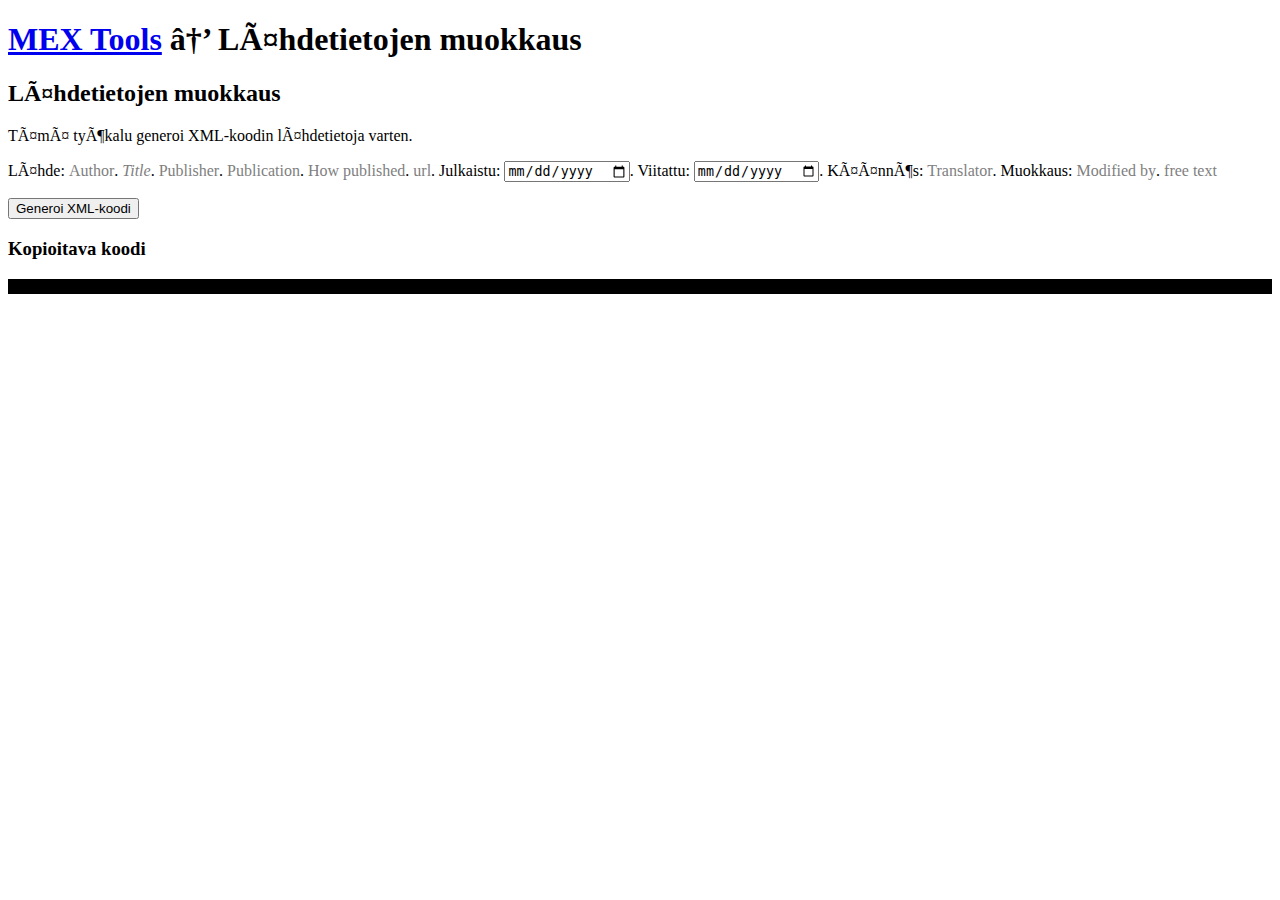
==== reference_generator.html @ aefcadb5 "Added the "editable" class." ====
<!DOCTYPE html>
<html>
    <head>
        <meta content="charset=utf-8"/>
        <title>MEX Tools - Restricted Listening</title>
        <link rel="stylesheet" href="style.css">
        <link rel="stylesheet" href="reference_generator.css">
    </head>

    <body>
        <div id="divReferenceGenerator">
            <h1>
                <a href="index.html">MEX Tools</a> → Lähdetietojen muokkaus
            </h1>
    
            <h2>Lähdetietojen muokkaus</h2>
            <p>
                Tämä työkalu generoi XML-koodin lähdetietoja varten.
            </p>

            <p>
                Lähde:
                <span id="author" class="editable" contenteditable="true" placeholder="Author"></span>.
                <i><span id="title" class="editable" contenteditable="true" placeholder="Title"></span></i>.
                <span id="publisher" class="editable" contenteditable="true" placeholder="Publisher"></span>.
                <span id="publication" class="editable" contenteditable="true" placeholder="Publication"></span>.
                <span id="howpublished" class="editable" contenteditable="true" placeholder="How published"></span>.
                <span id="url" class="editable" contenteditable="true" placeholder="url"></span>.
                Julkaistu: <span><input id="publication-date" type="date" contenteditable="true" /></span>.
                Viitattu: <span><input id="reference-date" type="date" contenteditable="true" /></span>.
                Käännös: <span id="translator" class="editable" contenteditable="true" placeholder="Translator"></span>.
                Muokkaus: <span id="modified-by" class="editable" contenteditable="true" placeholder="Modified by"></span>.
                <span id="note" class="editable" contenteditable="true" placeholder="free text"></span>
            </p>

            <p>
                <button id="btnGenerateCode" onclick="generateCode(Modules.REFERENCE_GENERATOR)">
                    Generoi XML-koodi
                </button>
            </p>
        </div>
        
        <div id="divOutput">
            <h3>Kopioitava koodi</h3>
            <pre id="output" class="output"> </pre>
        </div>
    </body>

    <script src="main.js"></script>
</html>
---- style.css ----
.output {
    background-color: black;
}

.success {
    color: lime;
}

.error {
    color: red;
}
---- reference_generator.css ----
/* Reference Generator */
.editable {
    border: 0;
    text-align: center;
    display: inline-block;
}

[contenteditable=true]:empty:before {
    content: attr(placeholder);
    color: gray;
}
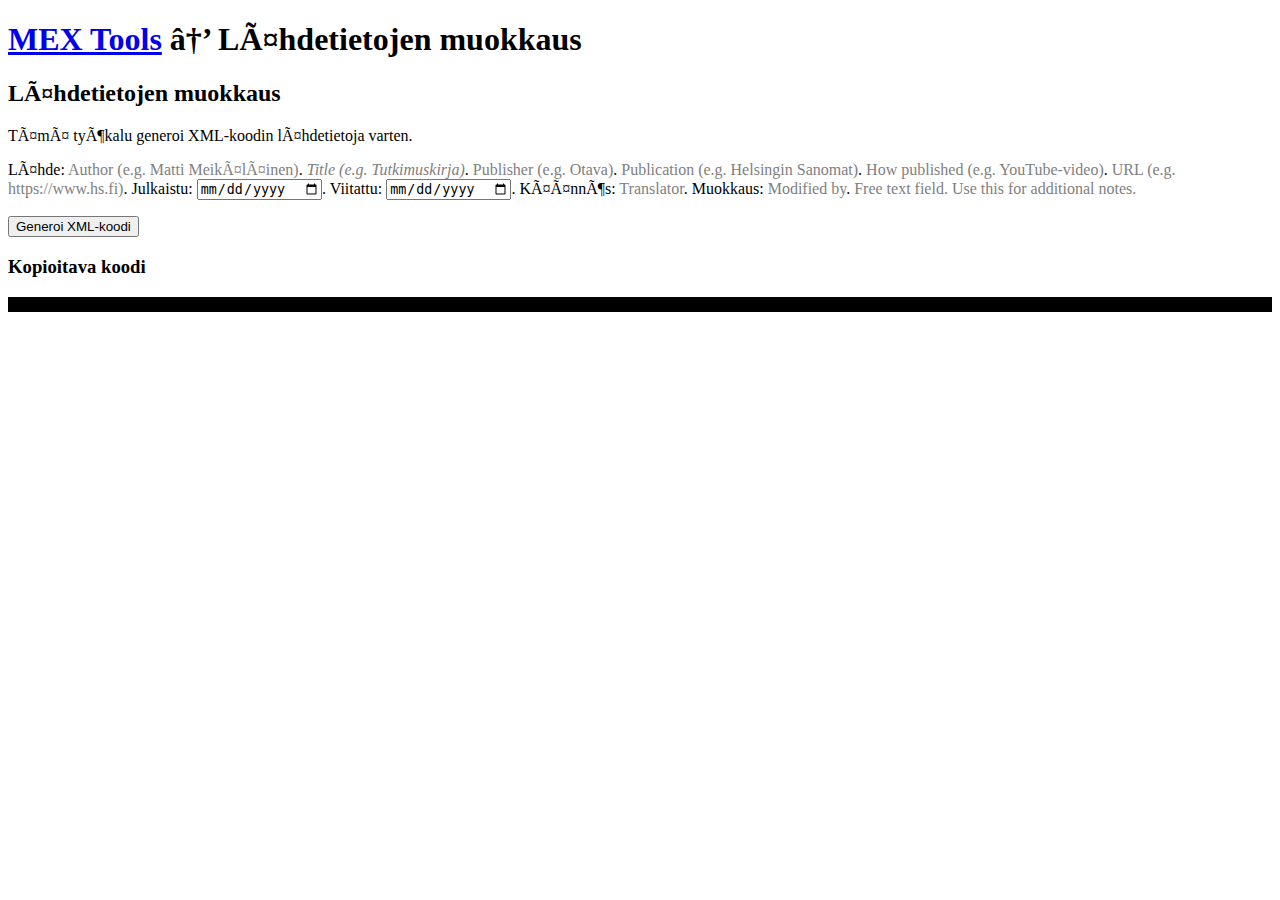
==== commit 249b8b4b: "Modified the form layout." ====
--- a/reference_generator.html
+++ b/reference_generator.html
@@ -3,7 +3,7 @@
     <head>
         <meta content="charset=utf-8"/>
         <title>MEX Tools - Restricted Listening</title>
-        <link rel="stylesheet" href="style.css">
+        <link rel="stylesheet" href="styles.css">
         <link rel="stylesheet" href="reference_generator.css">
     </head>
 
@@ -20,17 +20,17 @@
 
             <p>
                 Lähde:
-                <span id="author" class="editable" contenteditable="true" placeholder="Author"></span>.
-                <i><span id="title" class="editable" contenteditable="true" placeholder="Title"></span></i>.
-                <span id="publisher" class="editable" contenteditable="true" placeholder="Publisher"></span>.
-                <span id="publication" class="editable" contenteditable="true" placeholder="Publication"></span>.
-                <span id="howpublished" class="editable" contenteditable="true" placeholder="How published"></span>.
-                <span id="url" class="editable" contenteditable="true" placeholder="url"></span>.
+                <span id="author" contenteditable="true" placeholder="Author (e.g. Matti Meikäläinen)"></span>.
+                <i><span id="title" contenteditable="true" placeholder="Title (e.g. Tutkimuskirja)"></span></i>.
+                <span id="publisher" contenteditable="true" placeholder="Publisher (e.g. Otava)"></span>.
+                <span id="publication" contenteditable="true" placeholder="Publication (e.g. Helsingin Sanomat)"></span>.
+                <span id="howpublished" contenteditable="true" placeholder="How published (e.g. YouTube-video)"></span>.
+                <span id="url" contenteditable="true" placeholder="URL (e.g. https://www.hs.fi)"></span>.
                 Julkaistu: <span><input id="publication-date" type="date" contenteditable="true" /></span>.
                 Viitattu: <span><input id="reference-date" type="date" contenteditable="true" /></span>.
-                Käännös: <span id="translator" class="editable" contenteditable="true" placeholder="Translator"></span>.
-                Muokkaus: <span id="modified-by" class="editable" contenteditable="true" placeholder="Modified by"></span>.
-                <span id="note" class="editable" contenteditable="true" placeholder="free text"></span>
+                Käännös: <span id="translator" contenteditable="true" placeholder="Translator"></span>.
+                Muokkaus: <span id="modified-by" contenteditable="true" placeholder="Modified by"></span>.
+                <span id="note" contenteditable="true" placeholder="Free text field. Use this for additional notes."></span>
             </p>
 
             <p>
--- a/styles.css
+++ b/styles.css
@@ -0,0 +1,15 @@
+html {
+    font-family: calibri;
+}
+
+.output {
+    background-color: black;
+}
+
+.success {
+    color: lime;
+}
+
+.error {
+    color: red;
+}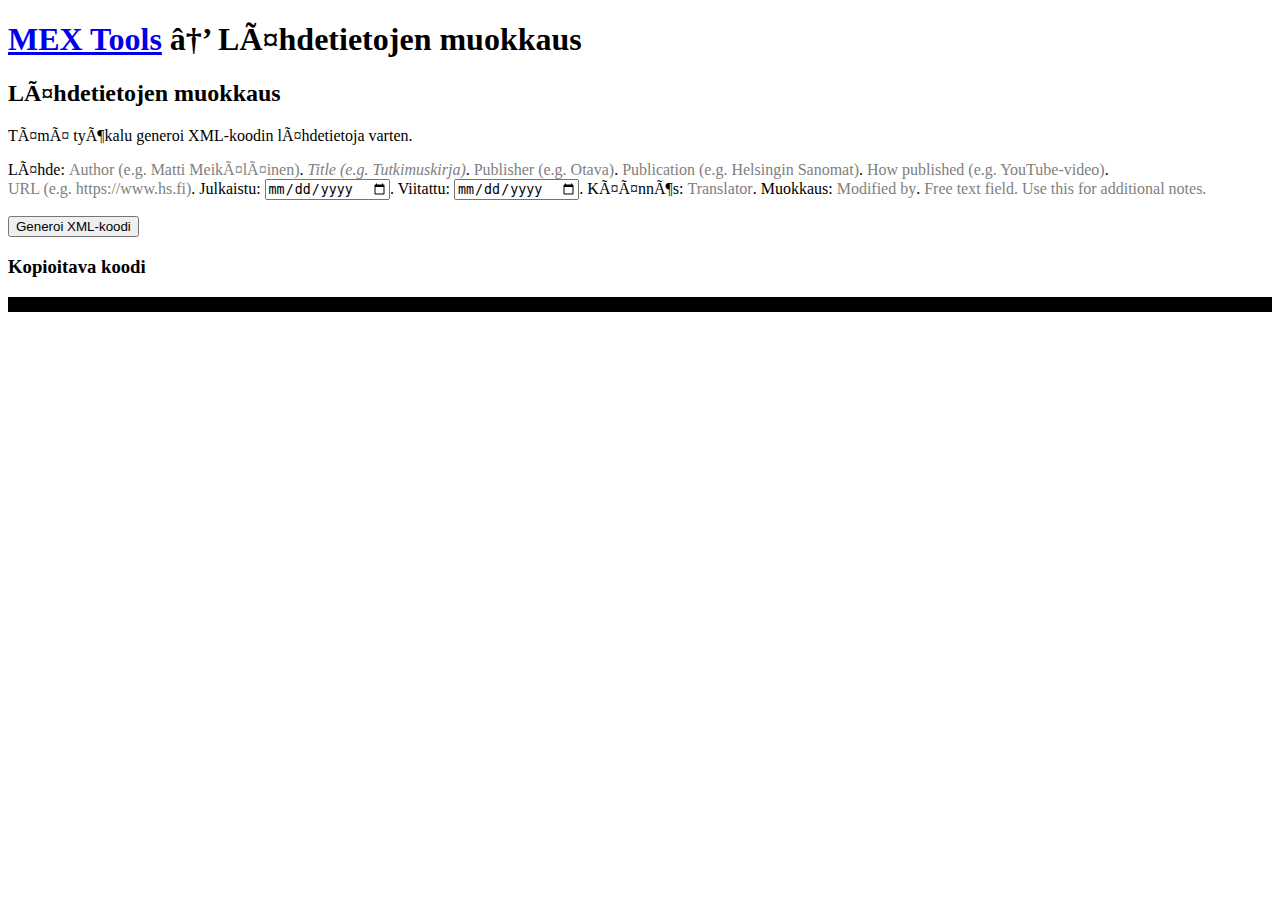
==== commit c1139e91: "Added the "enabled" class again." ====
--- a/reference_generator.html
+++ b/reference_generator.html
@@ -20,17 +20,17 @@
 
             <p>
                 Lähde:
-                <span id="author" contenteditable="true" placeholder="Author (e.g. Matti Meikäläinen)"></span>.
-                <i><span id="title" contenteditable="true" placeholder="Title (e.g. Tutkimuskirja)"></span></i>.
-                <span id="publisher" contenteditable="true" placeholder="Publisher (e.g. Otava)"></span>.
-                <span id="publication" contenteditable="true" placeholder="Publication (e.g. Helsingin Sanomat)"></span>.
-                <span id="howpublished" contenteditable="true" placeholder="How published (e.g. YouTube-video)"></span>.
-                <span id="url" contenteditable="true" placeholder="URL (e.g. https://www.hs.fi)"></span>.
-                Julkaistu: <span><input id="publication-date" type="date" contenteditable="true" /></span>.
-                Viitattu: <span><input id="reference-date" type="date" contenteditable="true" /></span>.
-                Käännös: <span id="translator" contenteditable="true" placeholder="Translator"></span>.
-                Muokkaus: <span id="modified-by" contenteditable="true" placeholder="Modified by"></span>.
-                <span id="note" contenteditable="true" placeholder="Free text field. Use this for additional notes."></span>
+                <span id="author" class="editable" contenteditable="true" placeholder="Author (e.g. Matti Meikäläinen)"></span>.
+                <i><span id="title" class="editable" contenteditable="true" placeholder="Title (e.g. Tutkimuskirja)"></span></i>.
+                <span id="publisher" class="editable" contenteditable="true" placeholder="Publisher (e.g. Otava)"></span>.
+                <span id="publication" class="editable" contenteditable="true" placeholder="Publication (e.g. Helsingin Sanomat)"></span>.
+                <span id="howpublished" class="editable" contenteditable="true" placeholder="How published (e.g. YouTube-video)"></span>.
+                <span id="url" class="editable" contenteditable="true" placeholder="URL (e.g. https://www.hs.fi)"></span>.
+                Julkaistu: <span><input id="publication-date" type="date"/></span>.
+                Viitattu: <span><input id="reference-date" type="date"/></span>.
+                Käännös: <span id="translator" class="editable" contenteditable="true" placeholder="Translator"></span>.
+                Muokkaus: <span id="modified-by" class="editable" contenteditable="true" placeholder="Modified by"></span>.
+                <span id="note" class="editable" contenteditable="true" placeholder="Free text field. Use this for additional notes."></span>
             </p>
 
             <p>
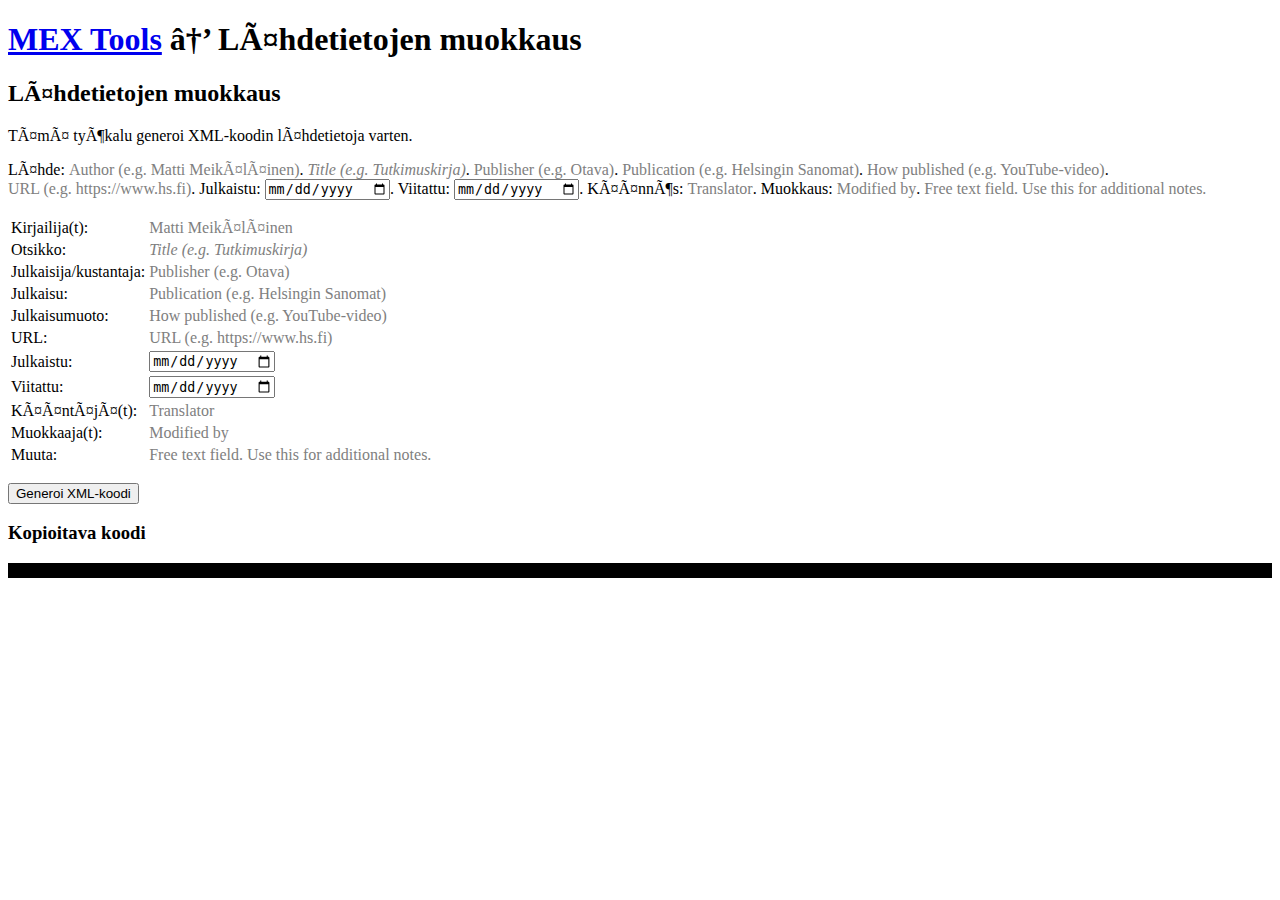
==== commit 816626ae: "." ====
--- a/reference_generator.html
+++ b/reference_generator.html
@@ -1,50 +1,143 @@
-<!DOCTYPE html>
-<html>
-    <head>
-        <meta content="charset=utf-8"/>
-        <title>MEX Tools - Restricted Listening</title>
-        <link rel="stylesheet" href="styles.css">
-        <link rel="stylesheet" href="reference_generator.css">
-    </head>
-
-    <body>
-        <div id="divReferenceGenerator">
-            <h1>
-                <a href="index.html">MEX Tools</a> → Lähdetietojen muokkaus
-            </h1>
-    
-            <h2>Lähdetietojen muokkaus</h2>
-            <p>
-                Tämä työkalu generoi XML-koodin lähdetietoja varten.
-            </p>
-
-            <p>
-                Lähde:
-                <span id="author" class="editable" contenteditable="true" placeholder="Author (e.g. Matti Meikäläinen)"></span>.
-                <i><span id="title" class="editable" contenteditable="true" placeholder="Title (e.g. Tutkimuskirja)"></span></i>.
-                <span id="publisher" class="editable" contenteditable="true" placeholder="Publisher (e.g. Otava)"></span>.
-                <span id="publication" class="editable" contenteditable="true" placeholder="Publication (e.g. Helsingin Sanomat)"></span>.
-                <span id="howpublished" class="editable" contenteditable="true" placeholder="How published (e.g. YouTube-video)"></span>.
-                <span id="url" class="editable" contenteditable="true" placeholder="URL (e.g. https://www.hs.fi)"></span>.
-                Julkaistu: <span><input id="publication-date" type="date"/></span>.
-                Viitattu: <span><input id="reference-date" type="date"/></span>.
-                Käännös: <span id="translator" class="editable" contenteditable="true" placeholder="Translator"></span>.
-                Muokkaus: <span id="modified-by" class="editable" contenteditable="true" placeholder="Modified by"></span>.
-                <span id="note" class="editable" contenteditable="true" placeholder="Free text field. Use this for additional notes."></span>
-            </p>
-
-            <p>
-                <button id="btnGenerateCode" onclick="generateCode(Modules.REFERENCE_GENERATOR)">
-                    Generoi XML-koodi
-                </button>
-            </p>
-        </div>
-        
-        <div id="divOutput">
-            <h3>Kopioitava koodi</h3>
-            <pre id="output" class="output"> </pre>
-        </div>
-    </body>
-
-    <script src="main.js"></script>
+<!DOCTYPE html>
+<html>
+    <head>
+        <meta content="charset=utf-8"/>
+        <title>MEX Tools - Restricted Listening</title>
+        <link rel="stylesheet" href="styles.css">
+        <link rel="stylesheet" href="reference_generator.css">
+    </head>
+
+    <body>
+        <div id="divReferenceGenerator">
+            <h1>
+                <a href="index.html">MEX Tools</a> → Lähdetietojen muokkaus
+            </h1>
+    
+            <h2>Lähdetietojen muokkaus</h2>
+            <p>
+                Tämä työkalu generoi XML-koodin lähdetietoja varten.
+            </p>
+
+            <p>
+                Lähde:
+                <span id="author" class="editable" contenteditable="true" placeholder="Author (e.g. Matti Meikäläinen)"></span>.
+                <i><span id="title" class="editable" contenteditable="true" placeholder="Title (e.g. Tutkimuskirja)"></span></i>.
+                <span id="publisher" class="editable" contenteditable="true" placeholder="Publisher (e.g. Otava)"></span>.
+                <span id="publication" class="editable" contenteditable="true" placeholder="Publication (e.g. Helsingin Sanomat)"></span>.
+                <span id="howpublished" class="editable" contenteditable="true" placeholder="How published (e.g. YouTube-video)"></span>.
+                <span id="url" class="editable" contenteditable="true" placeholder="URL (e.g. https://www.hs.fi)"></span>.
+                Julkaistu: <span><input id="publication-date" type="date"/></span>.
+                Viitattu: <span><input id="reference-date" type="date"/></span>.
+                Käännös: <span id="translator" class="editable" contenteditable="true" placeholder="Translator"></span>.
+                Muokkaus: <span id="modified-by" class="editable" contenteditable="true" placeholder="Modified by"></span>.
+                <span id="note" class="editable" contenteditable="true" placeholder="Free text field. Use this for additional notes."></span>
+            </p>
+
+            <p>
+                <table>
+                    <tr>
+                        <td>
+                            Kirjailija(t):
+                        </td>
+                        <td>
+                            <span id="editableAuthor" class="editable" contenteditable="true" placeholder="Matti Meikäläinen"></span>
+                        </td>
+                    </tr>
+                    <tr>
+                        <td>
+                            Otsikko:
+                        </td>
+                        <td>
+                            <i><span id="editableTitle" class="editable" contenteditable="true" placeholder="Title (e.g. Tutkimuskirja)"></span></i>
+                        </td>
+                    </tr>
+                    <tr>
+                        <td>
+                            Julkaisija/kustantaja:
+                        </td>
+                        <td>
+                            <span id="editablePublisher" class="editable" contenteditable="true" placeholder="Publisher (e.g. Otava)"></span>
+                        </td>
+                    </tr>
+                    <tr>
+                        <td>
+                            Julkaisu:
+                        </td>
+                        <td>
+                            <span id="editablePublication" class="editable" contenteditable="true" placeholder="Publication (e.g. Helsingin Sanomat)"></span>
+                        </td>
+                    </tr>
+                    <tr>
+                        <td>
+                            Julkaisumuoto:
+                        </td>
+                        <td>
+                            <span id="editableHowpublished" class="editable" contenteditable="true" placeholder="How published (e.g. YouTube-video)"></span>
+                        </td>
+                    </tr>
+                    <tr>
+                        <td>
+                            URL:
+                        </td>
+                        <td>
+                            <span id="editableUrl" class="editable" contenteditable="true" placeholder="URL (e.g. https://www.hs.fi)"></span>
+                        </td>
+                    </tr>
+                    <tr>
+                        <td>
+                            Julkaistu:
+                        </td>
+                        <td>
+                            <input id="datePublicationDate" type="date"/>
+                        </td>
+                    </tr>
+                    <tr>
+                        <td>
+                            Viitattu:
+                        </td>
+                        <td>
+                            <input id="dateReferenceDate" type="date"/>
+                        </td>
+                    </tr>
+                    <tr>
+                        <td>
+                            Kääntäjä(t):
+                        </td>
+                        <td>
+                            <span id="editableTranslator" class="editable" contenteditable="true" placeholder="Translator"></span>
+                        </td>
+                    </tr>
+                    <tr>
+                        <td>
+                            Muokkaaja(t):
+                        </td>
+                        <td>
+                            <span id="editableModifiedBy" class="editable" contenteditable="true" placeholder="Modified by"></span>
+                        </td>
+                    </tr>
+                    <tr>
+                        <td>
+                            Muuta:
+                        </td>
+                        <td>
+                            <span id="editableNote" class="editable" contenteditable="true" placeholder="Free text field. Use this for additional notes."></span>
+                        </td>
+                    </tr>
+                </table>
+            </p>
+            
+            <p>
+                <button id="btnGenerateCode" onclick="generateCode(Modules.REFERENCE_GENERATOR)">
+                    Generoi XML-koodi
+                </button>
+            </p>
+        </div>
+        
+        <div id="divOutput">
+            <h3>Kopioitava koodi</h3>
+            <pre id="output" class="output"> </pre>
+        </div>
+    </body>
+
+    <script src="main.js"></script>
 </html>--- a/reference_generator.css
+++ b/reference_generator.css
@@ -1,11 +1,16 @@
-/* Reference Generator */
-.editable {
-    border: 0;
-    text-align: center;
-    display: inline-block;
-}
-
-[contenteditable=true]:empty:before {
-    content: attr(placeholder);
-    color: gray;
+/* Reference Generator */
+.editable {
+    border: 1;
+    text-align: left;
+    display: inline-block;
+}
+
+[contenteditable=true]:empty:before {
+    content: attr(placeholder);
+    color: gray;
+}
+
+/* found this online --- it prevents the user from being able to make a (visible) newline */
+[contenteditable=true] br{
+  display:none;
 }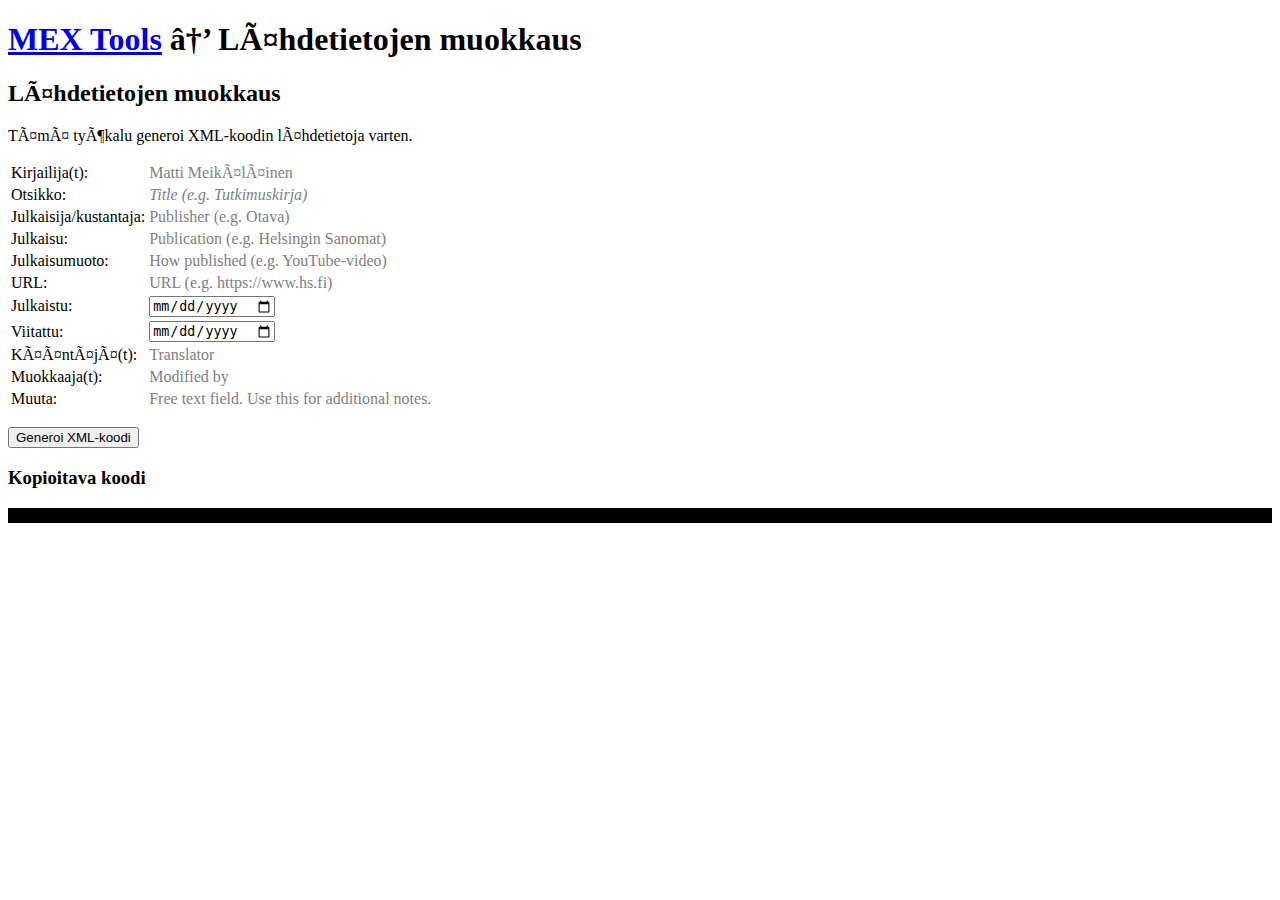
==== commit c1ea6619: "Updated form layout (again)" ====
--- a/reference_generator.html
+++ b/reference_generator.html
@@ -18,6 +18,9 @@
                 Tämä työkalu generoi XML-koodin lähdetietoja varten.
             </p>
 
+            <!-- http://jsfiddle.net/phqeo5mu/1/ -->
+            <!-- https://stackoverflow.com/a/30520997 -->
+            <!--
             <p>
                 Lähde:
                 <span id="author" class="editable" contenteditable="true" placeholder="Author (e.g. Matti Meikäläinen)"></span>.
@@ -32,7 +35,8 @@
                 Muokkaus: <span id="modified-by" class="editable" contenteditable="true" placeholder="Modified by"></span>.
                 <span id="note" class="editable" contenteditable="true" placeholder="Free text field. Use this for additional notes."></span>
             </p>
-
+            -->
+            
             <p>
                 <table>
                     <tr>
